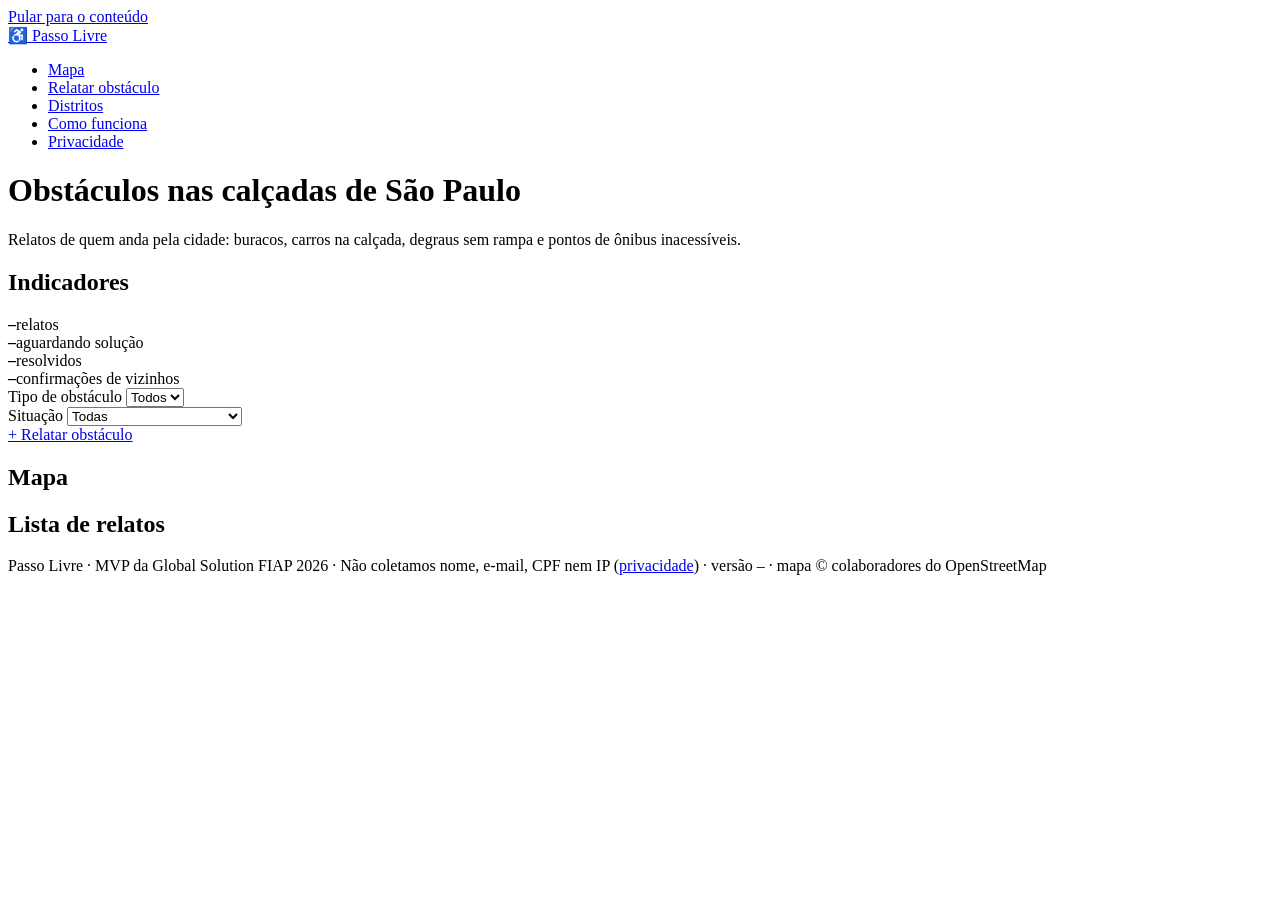
==== web/index.html @ faaba7d3 "feat: MVP Passo Livre com infraestrutura, pipeline DevSecOps e observabilidade - Web acessível (mapa" ====
<!doctype html>
<html lang="pt-BR">
<head>
  <meta charset="utf-8">
  <meta name="viewport" content="width=device-width, initial-scale=1">
  <title>Passo Livre — mapa de obstáculos em calçadas de São Paulo</title>
  <meta name="description" content="Mapa colaborativo de obstáculos em calçadas e pontos de ônibus para pessoas com deficiência e idosos em São Paulo.">
  <link rel="icon" href="data:image/svg+xml,<svg xmlns='http://www.w3.org/2000/svg' viewBox='0 0 100 100'><text y='.9em' font-size='90'>♿</text></svg>">
  <link rel="stylesheet" href="/vendor/leaflet/leaflet.css">
  <link rel="stylesheet" href="/css/style.css">
</head>
<body>
  <a class="pular" href="#conteudo">Pular para o conteúdo</a>
  <header class="topo">
    <div class="conteudo">
      <a class="marca" href="/"><span aria-hidden="true">♿</span> Passo Livre</a>
      <nav aria-label="Principal">
        <ul>
          <li><a href="/">Mapa</a></li>
          <li><a href="/relatar.html">Relatar obstáculo</a></li>
          <li><a href="/distritos.html">Distritos</a></li>
          <li><a href="/como-funciona.html">Como funciona</a></li>
          <li><a href="/privacidade.html">Privacidade</a></li>
        </ul>
      </nav>
    </div>
  </header>

  <main id="conteudo">
    <h1>Obstáculos nas calçadas de São Paulo</h1>
    <p class="sub">Relatos de quem anda pela cidade: buracos, carros na calçada, degraus sem rampa e pontos de ônibus inacessíveis.</p>
    <div id="avisos" aria-live="polite"></div>

    <section aria-labelledby="titulo-indicadores">
      <h2 id="titulo-indicadores" class="sr">Indicadores</h2>
      <div class="indicadores" id="indicadores" aria-live="polite">
        <div class="indicador"><strong id="ind-total">–</strong><span>relatos</span></div>
        <div class="indicador"><strong id="ind-abertos">–</strong><span>aguardando solução</span></div>
        <div class="indicador"><strong id="ind-resolvidos">–</strong><span>resolvidos</span></div>
        <div class="indicador"><strong id="ind-confirmacoes">–</strong><span>confirmações de vizinhos</span></div>
      </div>
    </section>

    <form class="filtros" id="filtros" aria-label="Filtrar relatos">
      <div>
        <label for="f-tipo">Tipo de obstáculo</label>
        <select id="f-tipo" name="tipo"><option value="">Todos</option></select>
      </div>
      <div>
        <label for="f-status">Situação</label>
        <select id="f-status" name="status">
          <option value="">Todas</option>
          <option value="novo">Novo</option>
          <option value="em_analise">Em análise</option>
          <option value="encaminhado">Encaminhado à prefeitura</option>
          <option value="resolvido">Resolvido</option>
          <option value="duplicado">Duplicado</option>
        </select>
      </div>
      <a class="botao" href="/relatar.html">+ Relatar obstáculo</a>
    </form>

    <div class="layout-mapa">
      <section aria-labelledby="titulo-mapa">
        <h2 id="titulo-mapa" class="sr">Mapa</h2>
        <div id="mapa" class="mapa" role="region" aria-label="Mapa dos relatos. A mesma informação está na lista ao lado."></div>
      </section>
      <section aria-labelledby="titulo-lista">
        <h2 id="titulo-lista">Lista de relatos <span class="meta" id="contagem"></span></h2>
        <ul class="lista" id="lista"></ul>
      </section>
    </div>
  </main>

  <footer class="rodape">
    Passo Livre · MVP da Global Solution FIAP 2026 · Não coletamos nome, e-mail, CPF nem IP (<a href="/privacidade.html">privacidade</a>) ·
    versão <span id="versao">–</span> · mapa © colaboradores do OpenStreetMap
  </footer>

  <script src="/vendor/leaflet/leaflet.js"></script>
  <script src="/js/common.js"></script>
  <script src="/js/mapa.js"></script>
</body>
</html>
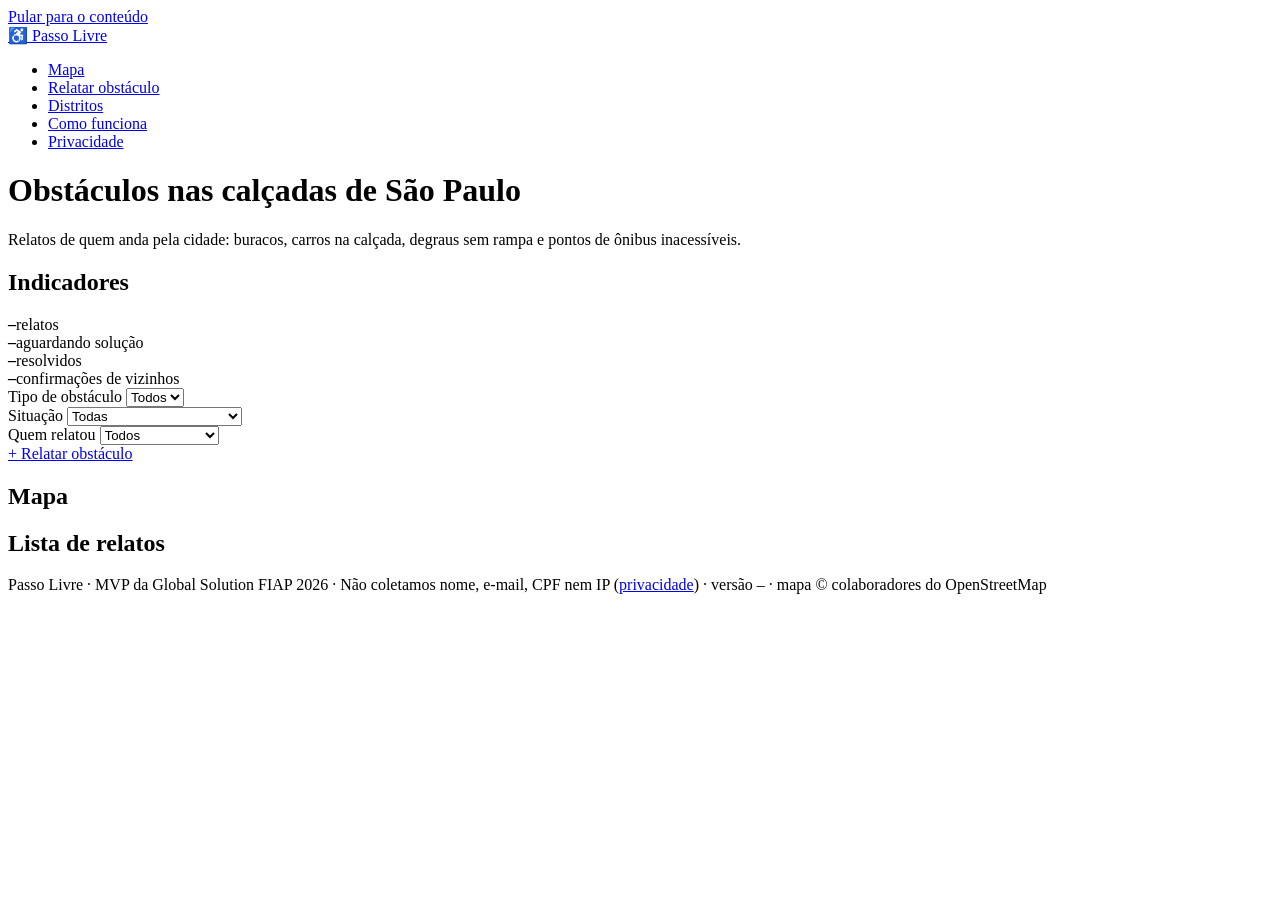
==== commit 36e4cb56: "feat: exemplos simulados do robô, filtro por origem e links dos componentes - 3 relatos SIMULADOS co" ====
--- a/web/index.html
+++ b/web/index.html
@@ -57,6 +57,14 @@
           <option value="duplicado">Duplicado</option>
         </select>
       </div>
+      <div>
+        <label for="f-origem">Quem relatou</label>
+        <select id="f-origem" name="origem">
+          <option value="">Todos</option>
+          <option value="app">Cidadãos</option>
+          <option value="robo">Robô de vistoria</option>
+        </select>
+      </div>
       <a class="botao" href="/relatar.html">+ Relatar obstáculo</a>
     </form>
 
